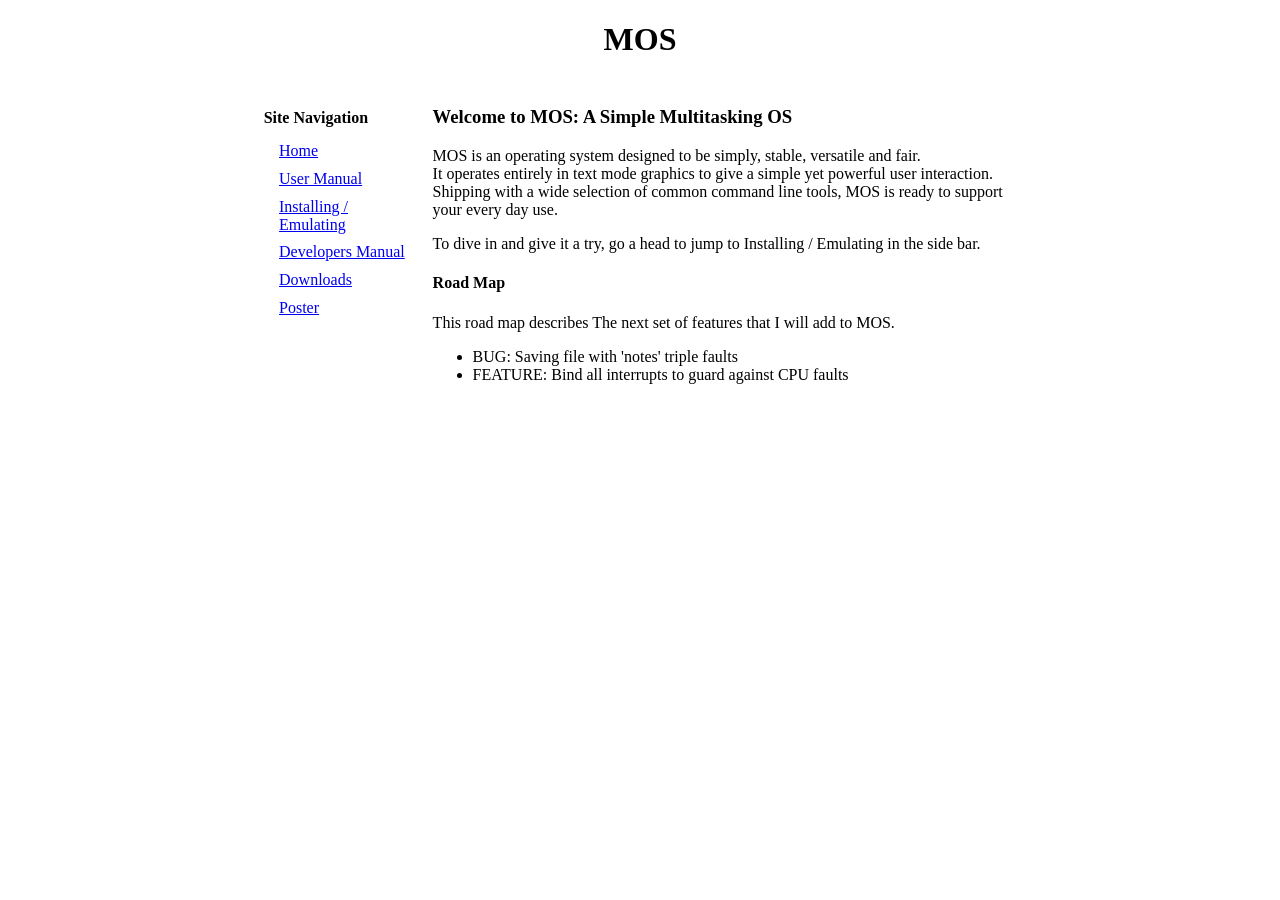
==== mos/www/index.html @ 739de99c "moved all manual stuff into a html style thing" ====
<!Doctype HTML>
    <html>
        <head>
            <link rel="stylesheet" type="text/css" href="index.css">
        </head>
        <body>
            <div id="title_bar">
                <h1>MOS</h1>
            </div>
            <div id="nav_bar">
                <h4> Site Navigation </h4>
                <ul>
                    <li> <a href="index.html">Home</a> </li>
                    <li> <a href="user.html">User Manual</a> </li>
                    <li> <a href="install.html">Installing / Emulating</a> </li>
                    <li> <a href="dev.html">Developers Manual</a> </li>
                    <li> <a href="download.html">Downloads</a> </li>
                    <li> <a href="poster.pdf">Poster</a> </li>
                </ul>
            </div>
            <div id="content">
                <h3>Welcome to MOS: A Simple Multitasking OS</h3>

                <p> MOS is an operating system designed to be simply, stable, versatile and fair.</br>
                It operates entirely in text mode graphics to give a simple yet powerful user interaction. </br>
                Shipping with a wide selection of common command line tools, MOS is ready to support your every day use.</p>

                <p> To dive in and give it a try, go a head to jump to Installing / Emulating in the side bar. </p>

                <h4> Road Map </h4>
                <p> This road map describes The next set of features that I will add to MOS. </p>

                <ul>
                    <li> BUG: Saving file with 'notes' triple faults </li>
                    <li> FEATURE: Bind all interrupts to guard against CPU faults</li>
                </ul>
            </div>

        </body>
    </html>
---- mos/www/index.css ----
body
{
    margin: auto;
    width: 768px;
}

#title_bar
{
    text-align: center;
}

#nav_bar
{
    width: 20%;
    display: inline-block;
    float: left;
    padding: 1%;
}

#nav_bar ul
{
    padding-left: 10%;
    margin-top: -10%;
}

#nav_bar li
{
    list-style: none;
    padding-top: 7%;
}

#content
{
    width: 75%;
    display: inline-block;
    float: left;
    padding: 1%;
}
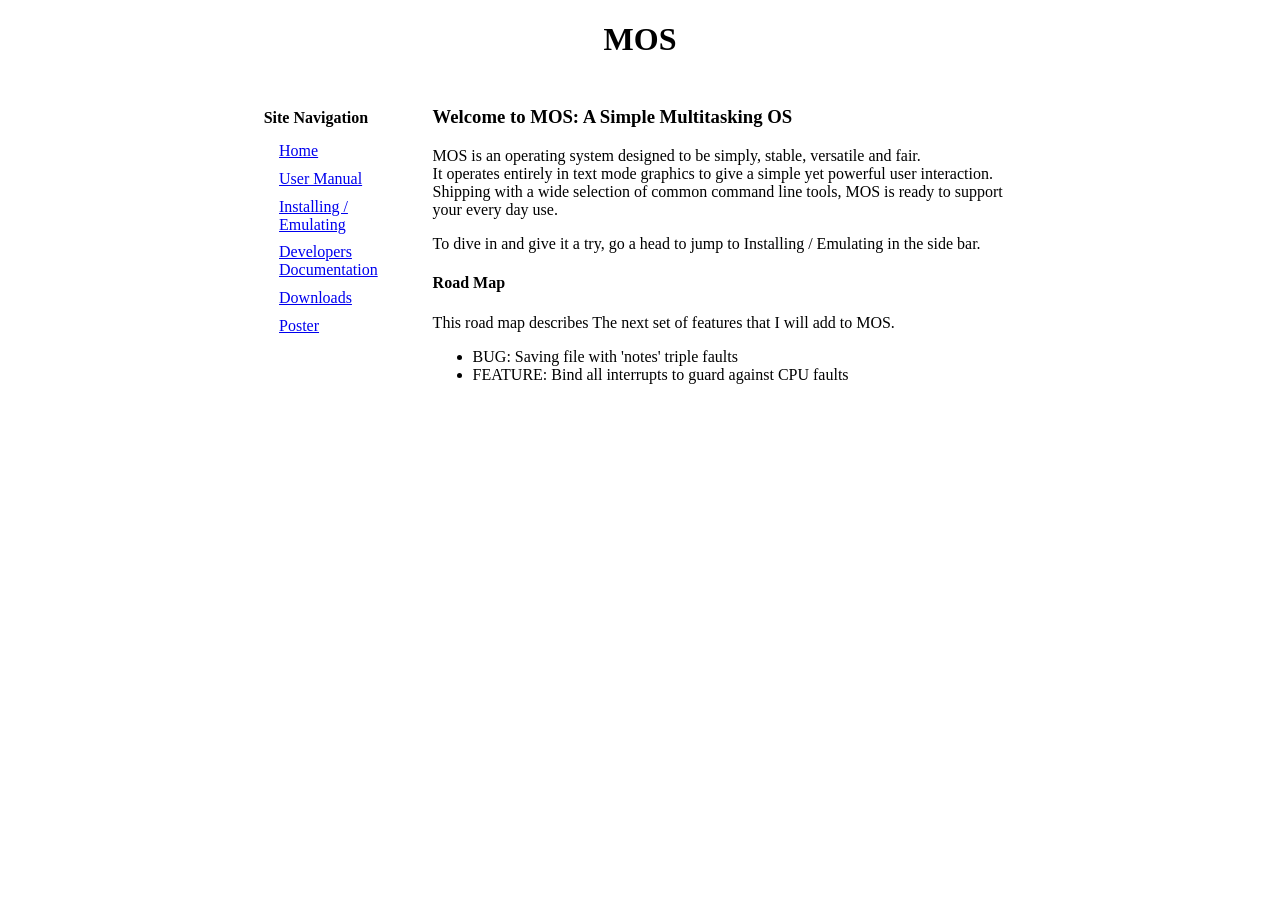
==== commit b5642aee: "Added some development documentation and updated the stdlib to be more intuitive" ====
--- a/mos/www/index.html
+++ b/mos/www/index.html
@@ -13,7 +13,7 @@
                     <li> <a href="index.html">Home</a> </li>
                     <li> <a href="user.html">User Manual</a> </li>
                     <li> <a href="install.html">Installing / Emulating</a> </li>
-                    <li> <a href="dev.html">Developers Manual</a> </li>
+                    <li> <a href="dev.html">Developers Documentation</a> </li>
                     <li> <a href="download.html">Downloads</a> </li>
                     <li> <a href="poster.pdf">Poster</a> </li>
                 </ul>
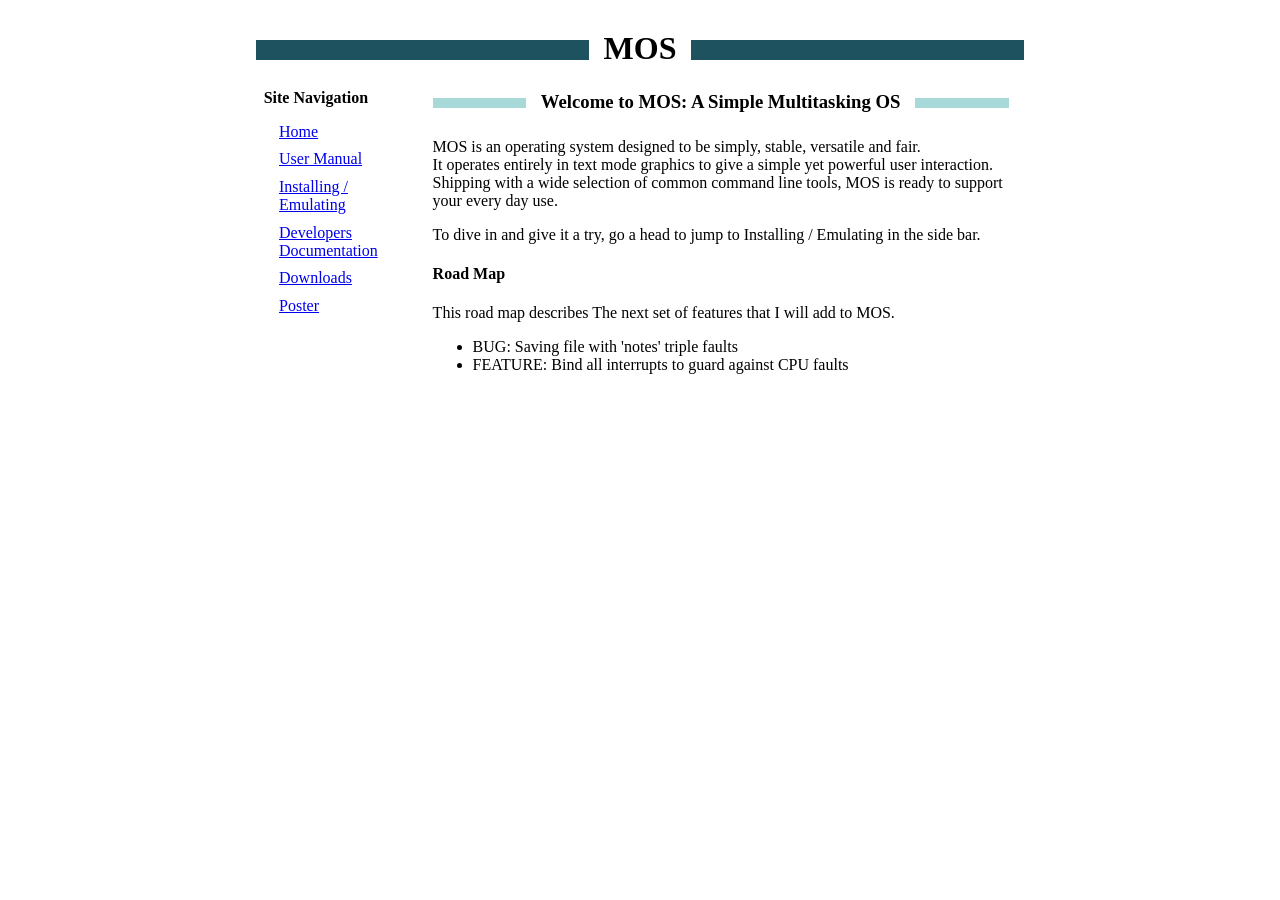
==== commit a38317b2: "some asthetics on the manuals" ====
--- a/mos/www/index.html
+++ b/mos/www/index.html
@@ -19,7 +19,7 @@
                 </ul>
             </div>
             <div id="content">
-                <h3>Welcome to MOS: A Simple Multitasking OS</h3>
+                <div class="hd"><h3>Welcome to MOS: A Simple Multitasking OS</h3></div>
 
                 <p> MOS is an operating system designed to be simply, stable, versatile and fair.</br>
                 It operates entirely in text mode graphics to give a simple yet powerful user interaction. </br>
--- a/mos/www/index.css
+++ b/mos/www/index.css
@@ -6,7 +6,49 @@
 
 #title_bar
 {
+    background-color: #1f525f;
     text-align: center;
+    height: 20px;
+    margin-top: 40px;
+}
+
+#title_bar h1
+{
+    position: relative;
+    background-color: #ffffff;
+    text-align: center;
+    display: inline;
+    padding: 15px;
+    top: -10px;
+}
+
+#title_bar h1
+{
+    position: relative;
+    background-color: #ffffff;
+    text-align: center;
+    display: inline;
+    padding: 15px;
+    top: -10px;
+}
+
+.hd
+{
+    background-color: #a7d9d9;
+    text-align: center;
+    height: 10px;
+    margin-top: 30px;
+    margin-bottom: 30px;
+}
+
+.hd *
+{
+    position: relative;
+    background-color: #ffffff;
+    display: inline;
+    padding: 15px;
+    top: -7px;
+
 }
 
 #nav_bar
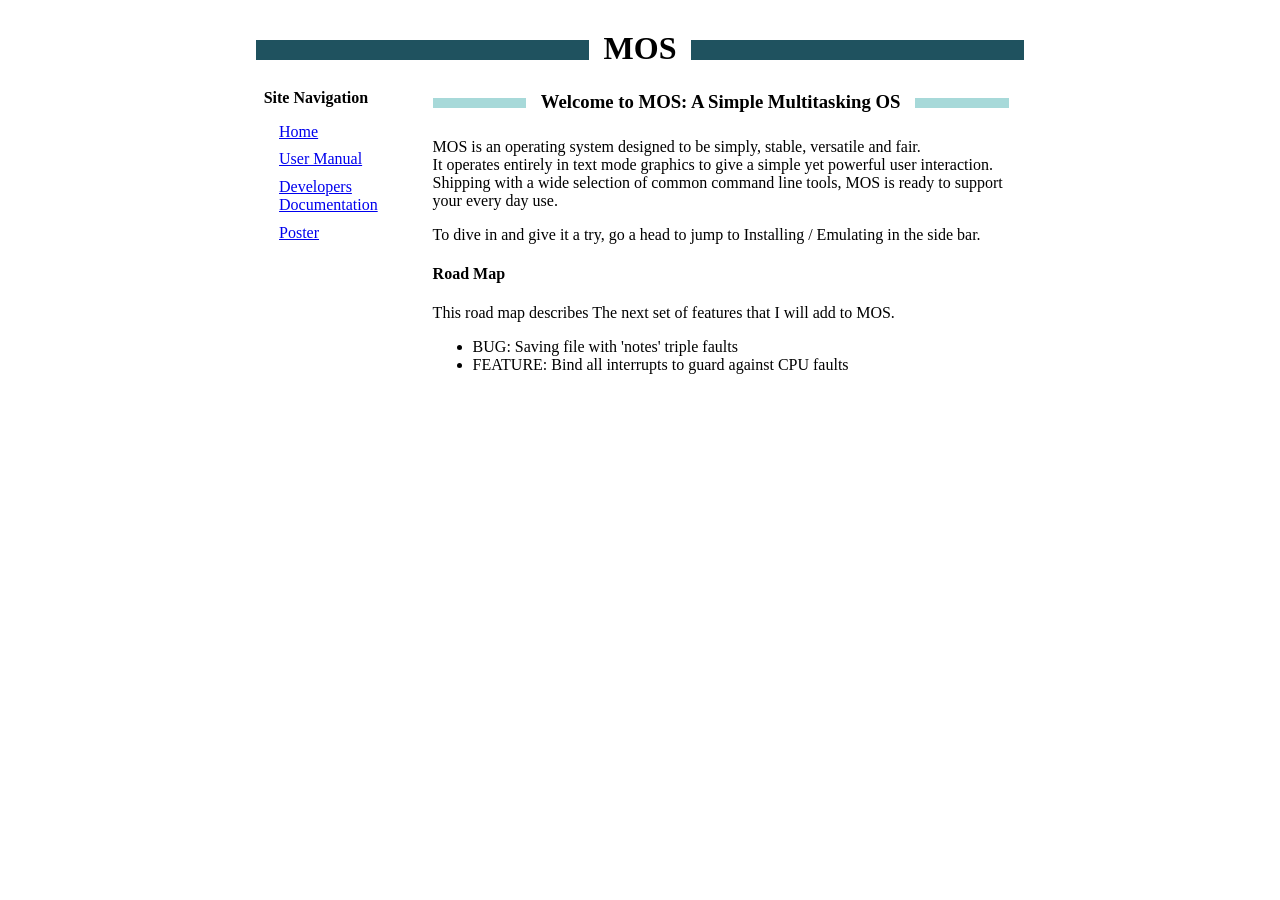
==== commit 8c2c2484: "report work" ====
--- a/mos/www/index.html
+++ b/mos/www/index.html
@@ -12,9 +12,7 @@
                 <ul>
                     <li> <a href="index.html">Home</a> </li>
                     <li> <a href="user.html">User Manual</a> </li>
-                    <li> <a href="install.html">Installing / Emulating</a> </li>
                     <li> <a href="dev.html">Developers Documentation</a> </li>
-                    <li> <a href="download.html">Downloads</a> </li>
                     <li> <a href="poster.pdf">Poster</a> </li>
                 </ul>
             </div>
--- a/mos/www/index.css
+++ b/mos/www/index.css
@@ -48,7 +48,6 @@
     display: inline;
     padding: 15px;
     top: -7px;
-
 }
 
 #nav_bar
